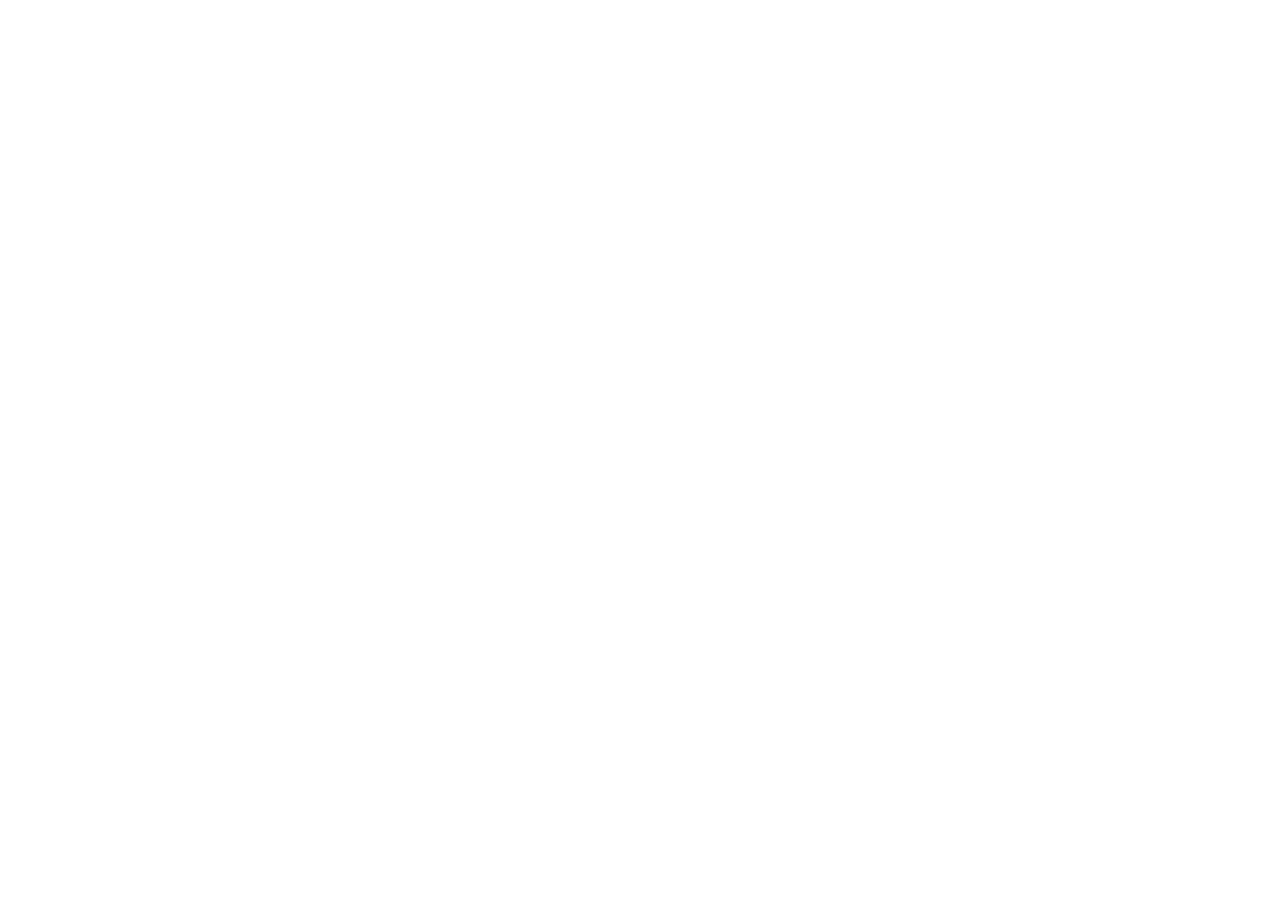
==== pages/gallery.html @ 84788394 "Added structure of the project" ====
<!DOCTYPE html>
<html lang="en">

<head>
    <meta charset="UTF-8">
    <meta name="viewport" content="width=device-width, initial-scale=1.0">
    <title>Document</title>
</head>

<body>

</body>

</html>
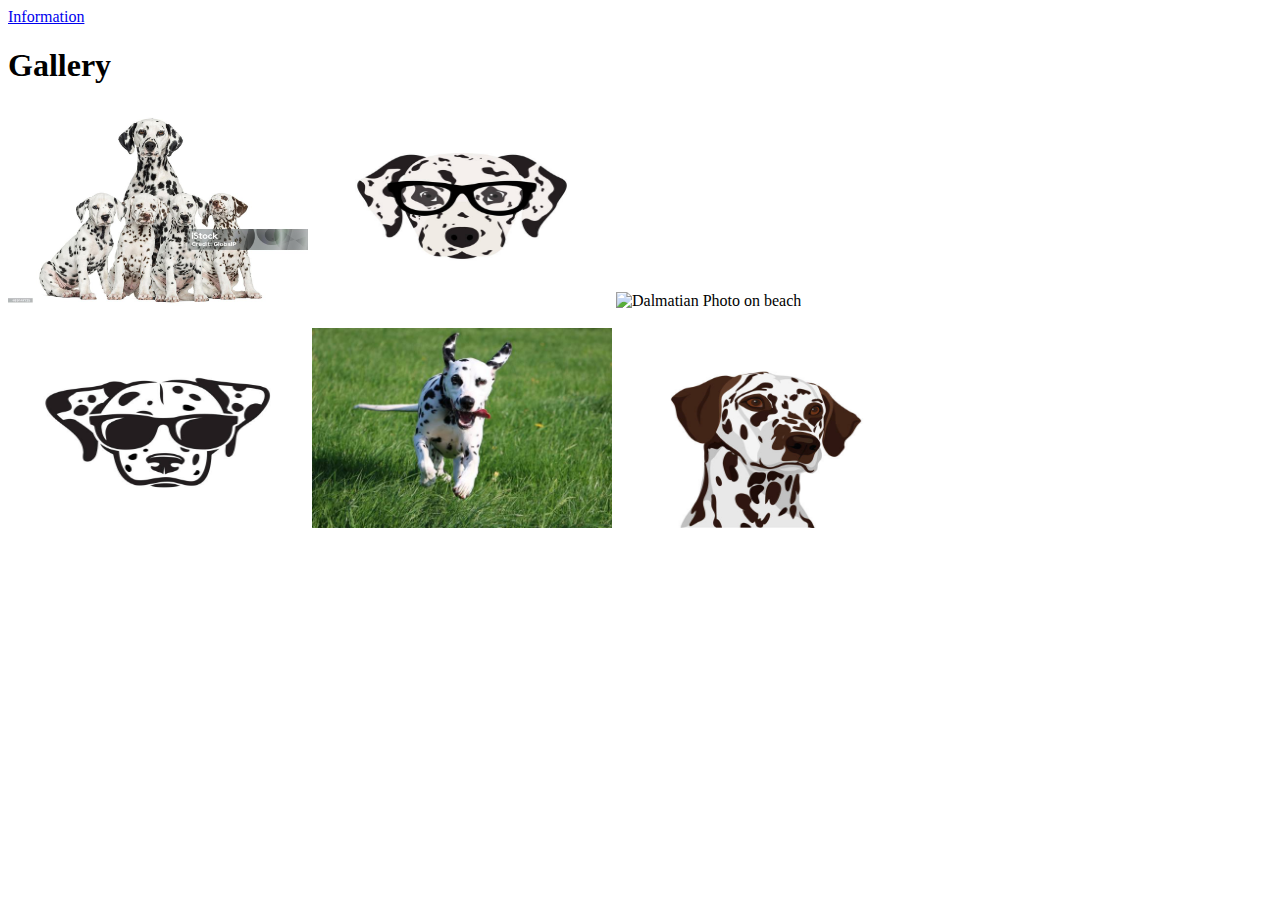
==== commit 19fd9315: "Added links between pages" ====
--- a/pages/gallery.html
+++ b/pages/gallery.html
@@ -8,7 +8,25 @@
 </head>
 
 <body>
+    <header>
+        <nav>
+            <a href="../index.html">Information</a>
+            <h1>Gallery</h1>
+        </nav>
+    </header>
 
+    <main>
+        <section>
+            <img src="../images/Photo1.jpg" alt="Dalmatian family Photo" width="300" height="200">
+            <img src="../images/Photo1-2.jpg" alt="Painting: Dalmatian in glasses" width="300" height="200">
+            <img src="../images/Photo2.jpg" alt="Dalmatian Photo on beach" width="300" height="200">
+            <br> <br>
+            <img src="../images/Photo2-2.jpg" alt="Painting: Dalmatian in glasses" width="300" height="200">
+            <img src="../images/Photo3.jpg" alt="Dalmatian running Photo" width="300" height="200">
+            <img src="../images/Photo3-2.jpg" alt="Painting: White & Liver Brown Dalmatian" width="300" height="200">
+        </section>
+
+    </main>
 </body>
 
 </html>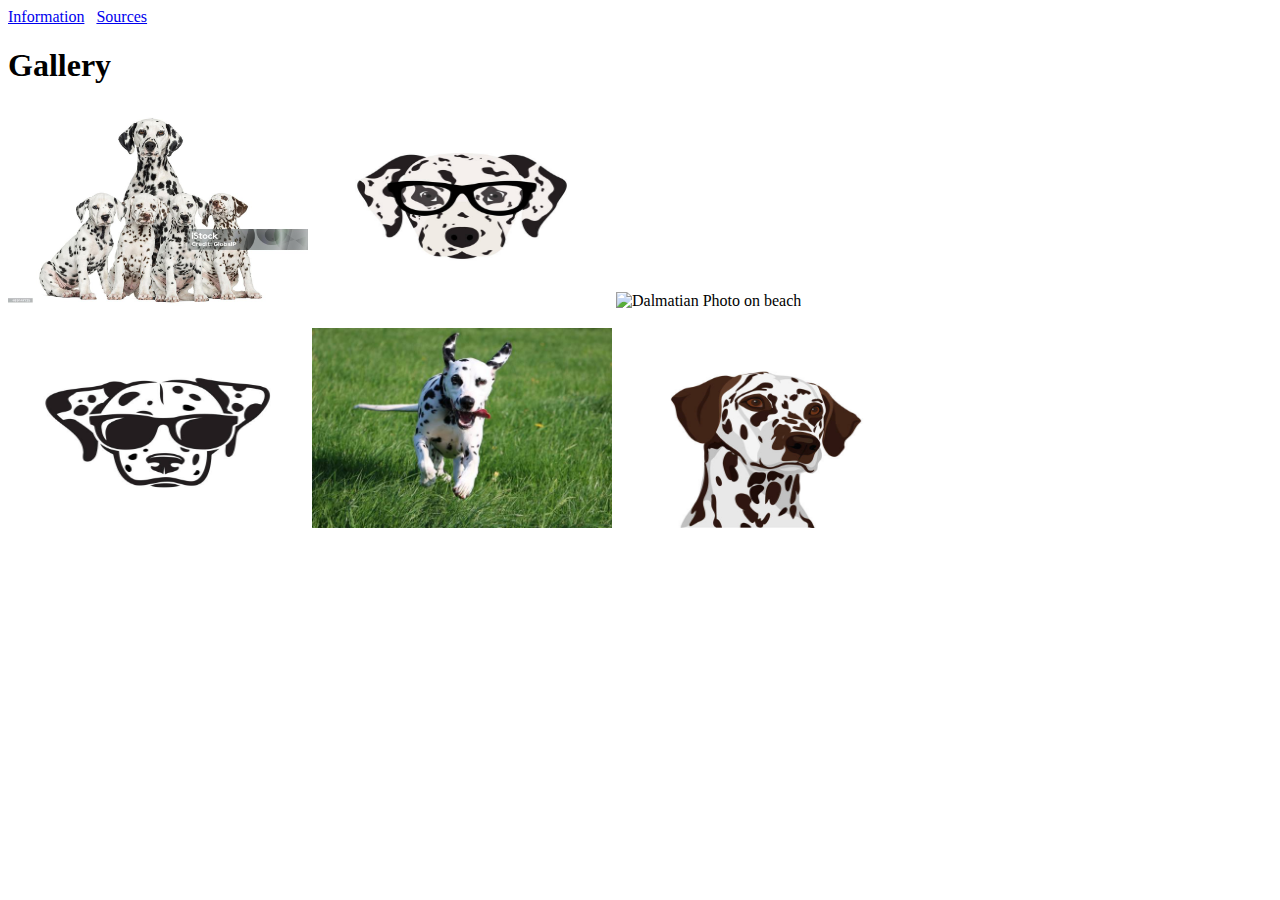
==== commit 698acd32: "Added info to the main page" ====
--- a/pages/gallery.html
+++ b/pages/gallery.html
@@ -11,6 +11,9 @@
     <header>
         <nav>
             <a href="../index.html">Information</a>
+            <span>&nbsp;</span>
+            <a href="./sources.html">Sources</a>
+
             <h1>Gallery</h1>
         </nav>
     </header>
